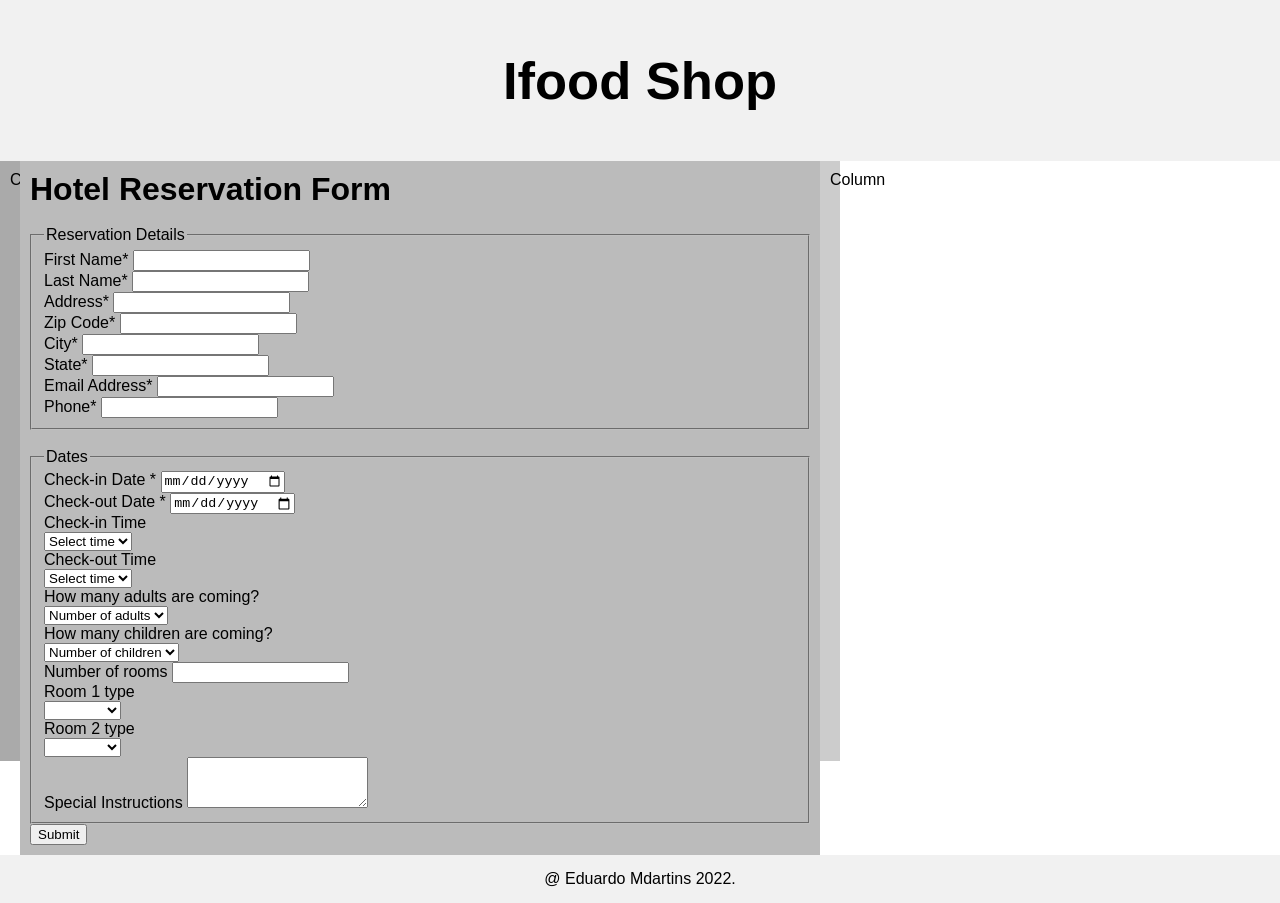
==== index.html @ 80edeb50 "start" ====
<!DOCTYPE html>
<html lang="pt-br">

<head>
    <meta charset="UTF-8">
    <meta http-equiv="X-UA-Compatible" content="IE=edge">
    <meta name="viewport" content="width=device-width, initial-scale=1.0">
    <link rel="stylesheet" href="style.css">
    <title>Ifood Shop</title>
</head>

<body>

    <div class="header">
        <h2>Ifood Shop</h2>
    </div>

    <div class="row">
        <div class="column side" style="background-color:#aaa;">Column</div>
        <div class="column middle" style="background-color:#bbb;">
            <div class="testbox">
                <form>
                    <div class="banner">
                        <h1>Hotel Reservation Form</h1>
                    </div>
                    <br />
                    <fieldset>
                        <legend>Reservation Details</legend>
                        <div class="columns">
                            <div class="item">
                                <label for="fname">First Name<span>*</span></label>
                                <input id="fname" type="text" name="fname" />
                            </div>
                            <div class="item">
                                <label for="lname"> Last Name<span>*</span></label>
                                <input id="lname" type="text" name="lname" />
                            </div>
                            <div class="item">
                                <label for="address">Address<span>*</span></label>
                                <input id="address" type="text" name="address" />
                            </div>
                            <div class="item">
                                <label for="zip">Zip Code<span>*</span></label>
                                <input id="zip" type="text" name="zip" required />
                            </div>
                            <div class="item">
                                <label for="city">City<span>*</span></label>
                                <input id="city" type="text" name="city" />
                            </div>
                            <div class="item">
                                <label for="state">State<span>*</span></label>
                                <input id="state" type="text" name="state" />
                            </div>
                            <div class="item">
                                <label for="eaddress">Email Address<span>*</span></label>
                                <input id="eaddress" type="text" name="eaddress" />
                            </div>
                            <div class="item">
                                <label for="phone">Phone<span>*</span></label>
                                <input id="phone" type="tel" name="phone" />
                            </div>
                    </fieldset>
                    <br />
                    <fieldset>
                        <legend>Dates</legend>
                        <div class="columns">
                            <div class="item">
                                <label for="checkindate">Check-in Date <span>*</span></label>
                                <input id="checkindate" type="date" name="checkindate" />
                                <i class="fas fa-calendar-alt"></i>
                            </div>
                            <div class="item">
                                <label for="checkoutdate">Check-out Date <span>*</span></label>
                                <input id="checkoutdate" type="date" name="checkoutdate" />
                                <i class="fas fa-calendar-alt"></i>
                            </div>
                            <div class="item">
                                <p>Check-in Time </p>
                                <select>
                                    <option value="" disabled selected>Select time</option>
                                    <option value="1">Morning</option>
                                    <option value="2">Afternoon</option>
                                    <option value="3">Evening</option>
                                </select>
                            </div>
                            <div class="item">
                                <p>Check-out Time </p>
                                <select>
                                    <option value="4" disabled selected>Select time</option>
                                    <option value="5">Morning</option>
                                    <option value="6">Afternoon</option>
                                    <option value="7">Evening</option>
                                </select>
                            </div>
                            <div class="item">
                                <p>How many adults are coming?</p>
                                <select>
                                    <option value="8" disabled selected>Number of adults</option>
                                    <option value="9">1</option>
                                    <option value="10">2</option>
                                    <option value="11">3</option>
                                    <option value="12">4</option>
                                    <option value="13">5</option>
                                </select>
                            </div>
                            <div class="item">
                                <p>How many children are coming?</p>
                                <select>
                                    <option value="14" disabled selected>Number of children</option>
                                    <option value="15">0</option>
                                    <option value="16">1</option>
                                    <option value="17">2</option>
                                    <option value="18">3</option>
                                    <option value="19">4</option>
                                    <option value="19">5</option>
                                </select>
                            </div>
                            <div class="item" style=width:100%>
                                <label for="room">Number of rooms</label>
                                <input id="room" type="number" name="room" />
                            </div>
                            <div class="item">
                                <p>Room 1 type</p>
                                <select>
                                    <option value="20" selected></option>
                                    <option value="21">Standard</option>
                                    <option value="22">Deluxe</option>
                                    <option value="23">Suite</option>
                                </select>
                            </div>
                            <div class="item">
                                <p>Room 2 type</p>
                                <select>
                                    <option value="24" selected></option>
                                    <option value="25">Standard</option>
                                    <option value="26">Deluxe</option>
                                    <option value="27">Suite</option>
                                </select>
                            </div>
                        </div>
                        <div class="item">
                            <label for="instruction">Special Instructions</label>
                            <textarea id="instruction" rows="3"></textarea>
                        </div>
                    </fieldset>
                    <div class="btn-block">
                        <button type="submit" href="/">Submit</button>
                    </div>
                </form>
            </div>
        </div>
        <div class="column side" style="background-color:#ccc;">Column</div>
    </div>

    <div class="footer">
        <p>@ Eduardo Mdartins 2022.</p>
    </div>

</body>

</html>




</body>

</html>
---- style.css ----
* {
    box-sizing: border-box;
    margin: 0px;
}

body {
    font-family: Arial, Helvetica, sans-serif;
}

/* Style the header */
.header {
    background-color: #f1f1f1;
    padding: 50px;
    text-align: center;
    font-size: 35px;
}

/* Create three unequal columns that floats next to each other */
.column {
    float: left;
    padding: 10px;
    height: 600px;
    /* Should be removed. Only for demonstration */
}

/* Left and right column */
.column.side {
    width: 1%;
}

/* Middle column */
.column.middle {
    width: 800px;
    height: 300%;
}

/* Clear floats after the columns */
.row:after {
    content: "";
    display: table;
    clear: both;
}

/* Style the footer */
.footer {
    background-color: #f1f1f1;
    padding: 15px;
    text-align: center;
}

/* Responsive layout - makes the three columns stack on top of each other instead of next to each other */
@media (max-width: 600px) {

    .column.side,
    .column.middle {
        width: 100%;
    }
}
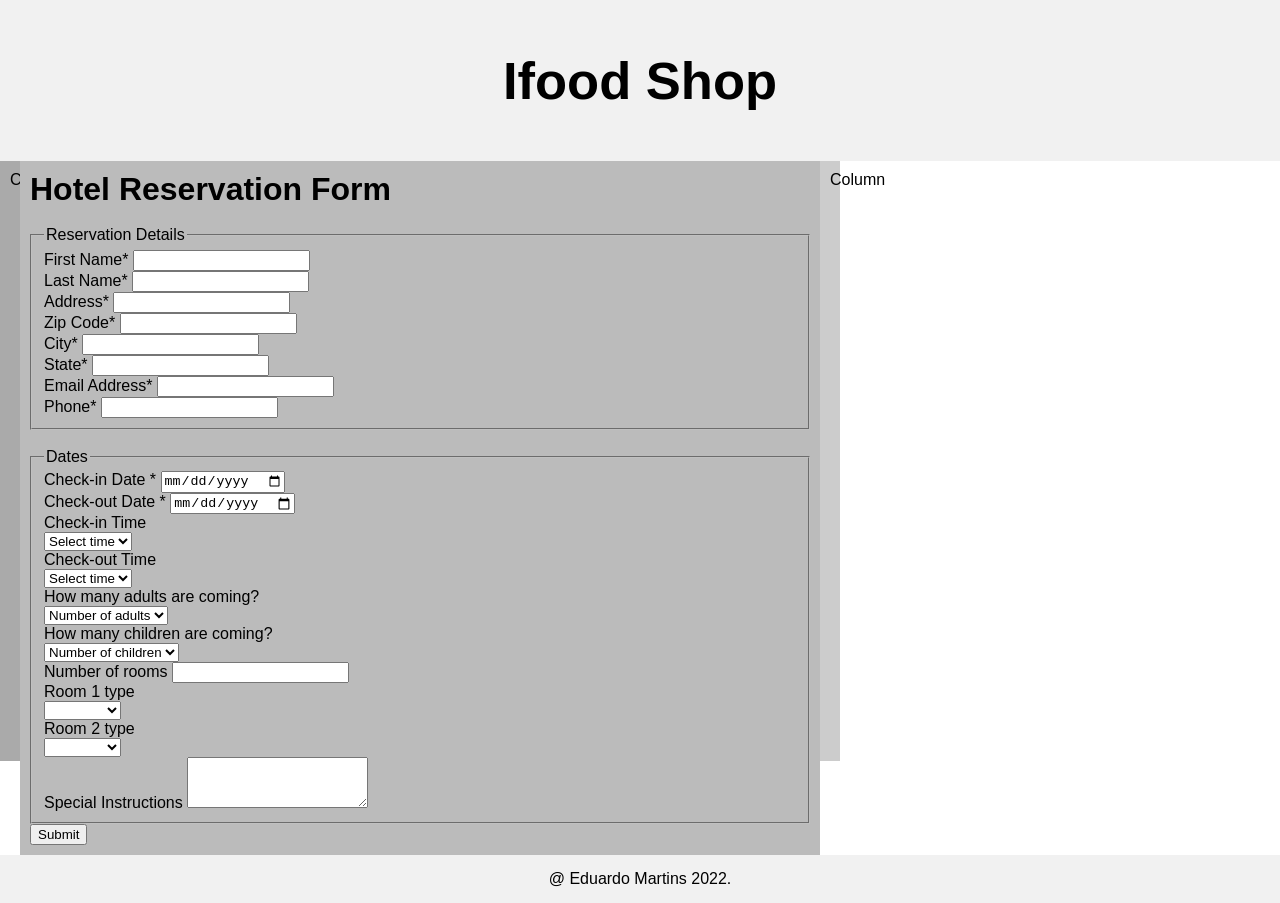
==== commit 9db1a6b3: "corrigi o nome" ====
--- a/index.html
+++ b/index.html
@@ -153,7 +153,7 @@
     </div>
 
     <div class="footer">
-        <p>@ Eduardo Mdartins 2022.</p>
+        <p>@ Eduardo Martins 2022.</p>
     </div>
 
 </body>
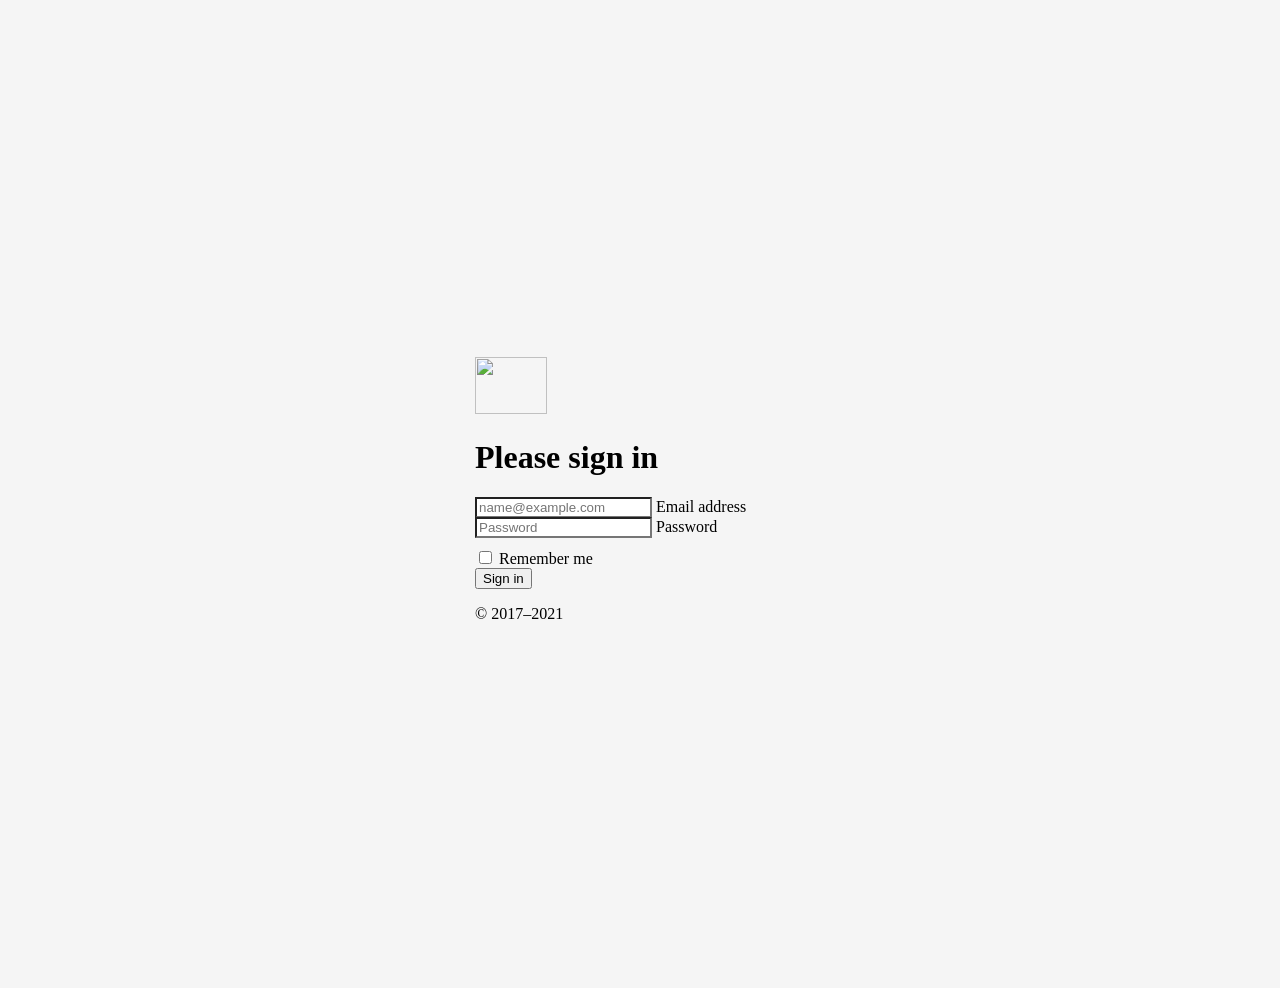
==== commit 0262b780: "FIZ UMAS COISAS AI" ====
--- a/index.html
+++ b/index.html
@@ -1,168 +1,67 @@
-<!DOCTYPE html>
-<html lang="pt-br">
+<!doctype html>
+<html lang="en">
+  <head>
+    <meta charset="utf-8">
+    <meta name="viewport" content="width=device-width, initial-scale=1">
+    <meta name="description" content="">
+    <meta name="author" content="Mark Otto, Jacob Thornton, and Bootstrap contributors">
+    <meta name="generator" content="Hugo 0.88.1">
+    <title>Signin Template · Bootstrap v5.1</title>
 
-<head>
-    <meta charset="UTF-8">
-    <meta http-equiv="X-UA-Compatible" content="IE=edge">
-    <meta name="viewport" content="width=device-width, initial-scale=1.0">
-    <link rel="stylesheet" href="style.css">
-    <title>Ifood Shop</title>
-</head>
+    <link rel="canonical" href="https://getbootstrap.com/docs/5.1/examples/sign-in/">
 
-<body>
+    
 
-    <div class="header">
-        <h2>Ifood Shop</h2>
+    <!-- Bootstrap core CSS -->
+<link href="../assets/dist/css/bootstrap.min.css" rel="stylesheet">
+
+    <style>
+      .bd-placeholder-img {
+        font-size: 1.125rem;
+        text-anchor: middle;
+        -webkit-user-select: none;
+        -moz-user-select: none;
+        user-select: none;
+      }
+
+      @media (min-width: 768px) {
+        .bd-placeholder-img-lg {
+          font-size: 3.5rem;
+        }
+      }
+    </style>
+
+    
+    <!-- Custom styles for this template -->
+    <link href="signin.css" rel="stylesheet">
+  </head>
+  <body class="text-center">
+    
+<main class="form-signin">
+  <form>
+    <img class="mb-4" src="../assets/brand/bootstrap-logo.svg" alt="" width="72" height="57">
+    <h1 class="h3 mb-3 fw-normal">Please sign in</h1>
+
+    <div class="form-floating">
+      <input type="email" class="form-control" id="floatingInput" placeholder="name@example.com">
+      <label for="floatingInput">Email address</label>
+    </div>
+    <div class="form-floating">
+      <input type="password" class="form-control" id="floatingPassword" placeholder="Password">
+      <label for="floatingPassword">Password</label>
     </div>
 
-    <div class="row">
-        <div class="column side" style="background-color:#aaa;">Column</div>
-        <div class="column middle" style="background-color:#bbb;">
-            <div class="testbox">
-                <form>
-                    <div class="banner">
-                        <h1>Hotel Reservation Form</h1>
-                    </div>
-                    <br />
-                    <fieldset>
-                        <legend>Reservation Details</legend>
-                        <div class="columns">
-                            <div class="item">
-                                <label for="fname">First Name<span>*</span></label>
-                                <input id="fname" type="text" name="fname" />
-                            </div>
-                            <div class="item">
-                                <label for="lname"> Last Name<span>*</span></label>
-                                <input id="lname" type="text" name="lname" />
-                            </div>
-                            <div class="item">
-                                <label for="address">Address<span>*</span></label>
-                                <input id="address" type="text" name="address" />
-                            </div>
-                            <div class="item">
-                                <label for="zip">Zip Code<span>*</span></label>
-                                <input id="zip" type="text" name="zip" required />
-                            </div>
-                            <div class="item">
-                                <label for="city">City<span>*</span></label>
-                                <input id="city" type="text" name="city" />
-                            </div>
-                            <div class="item">
-                                <label for="state">State<span>*</span></label>
-                                <input id="state" type="text" name="state" />
-                            </div>
-                            <div class="item">
-                                <label for="eaddress">Email Address<span>*</span></label>
-                                <input id="eaddress" type="text" name="eaddress" />
-                            </div>
-                            <div class="item">
-                                <label for="phone">Phone<span>*</span></label>
-                                <input id="phone" type="tel" name="phone" />
-                            </div>
-                    </fieldset>
-                    <br />
-                    <fieldset>
-                        <legend>Dates</legend>
-                        <div class="columns">
-                            <div class="item">
-                                <label for="checkindate">Check-in Date <span>*</span></label>
-                                <input id="checkindate" type="date" name="checkindate" />
-                                <i class="fas fa-calendar-alt"></i>
-                            </div>
-                            <div class="item">
-                                <label for="checkoutdate">Check-out Date <span>*</span></label>
-                                <input id="checkoutdate" type="date" name="checkoutdate" />
-                                <i class="fas fa-calendar-alt"></i>
-                            </div>
-                            <div class="item">
-                                <p>Check-in Time </p>
-                                <select>
-                                    <option value="" disabled selected>Select time</option>
-                                    <option value="1">Morning</option>
-                                    <option value="2">Afternoon</option>
-                                    <option value="3">Evening</option>
-                                </select>
-                            </div>
-                            <div class="item">
-                                <p>Check-out Time </p>
-                                <select>
-                                    <option value="4" disabled selected>Select time</option>
-                                    <option value="5">Morning</option>
-                                    <option value="6">Afternoon</option>
-                                    <option value="7">Evening</option>
-                                </select>
-                            </div>
-                            <div class="item">
-                                <p>How many adults are coming?</p>
-                                <select>
-                                    <option value="8" disabled selected>Number of adults</option>
-                                    <option value="9">1</option>
-                                    <option value="10">2</option>
-                                    <option value="11">3</option>
-                                    <option value="12">4</option>
-                                    <option value="13">5</option>
-                                </select>
-                            </div>
-                            <div class="item">
-                                <p>How many children are coming?</p>
-                                <select>
-                                    <option value="14" disabled selected>Number of children</option>
-                                    <option value="15">0</option>
-                                    <option value="16">1</option>
-                                    <option value="17">2</option>
-                                    <option value="18">3</option>
-                                    <option value="19">4</option>
-                                    <option value="19">5</option>
-                                </select>
-                            </div>
-                            <div class="item" style=width:100%>
-                                <label for="room">Number of rooms</label>
-                                <input id="room" type="number" name="room" />
-                            </div>
-                            <div class="item">
-                                <p>Room 1 type</p>
-                                <select>
-                                    <option value="20" selected></option>
-                                    <option value="21">Standard</option>
-                                    <option value="22">Deluxe</option>
-                                    <option value="23">Suite</option>
-                                </select>
-                            </div>
-                            <div class="item">
-                                <p>Room 2 type</p>
-                                <select>
-                                    <option value="24" selected></option>
-                                    <option value="25">Standard</option>
-                                    <option value="26">Deluxe</option>
-                                    <option value="27">Suite</option>
-                                </select>
-                            </div>
-                        </div>
-                        <div class="item">
-                            <label for="instruction">Special Instructions</label>
-                            <textarea id="instruction" rows="3"></textarea>
-                        </div>
-                    </fieldset>
-                    <div class="btn-block">
-                        <button type="submit" href="/">Submit</button>
-                    </div>
-                </form>
-            </div>
-        </div>
-        <div class="column side" style="background-color:#ccc;">Column</div>
+    <div class="checkbox mb-3">
+      <label>
+        <input type="checkbox" value="remember-me"> Remember me
+      </label>
     </div>
-
-    <div class="footer">
-        <p>@ Eduardo Martins 2022.</p>
-    </div>
-
-</body>
-
-</html>
+    <button class="w-100 btn btn-lg btn-primary" type="submit">Sign in</button>
+    <p class="mt-5 mb-3 text-muted">&copy; 2017–2021</p>
+  </form>
+</main>
 
 
-
-
-</body>
-
+    
+  </body>
 </html>
--- a/signin.css
+++ b/signin.css
@@ -0,0 +1,39 @@
+html,
+body {
+  height: 100%;
+}
+
+body {
+  display: flex;
+  align-items: center;
+  padding-top: 40px;
+  padding-bottom: 40px;
+  background-color: #f5f5f5;
+}
+
+.form-signin {
+  width: 100%;
+  max-width: 330px;
+  padding: 15px;
+  margin: auto;
+}
+
+.form-signin .checkbox {
+  font-weight: 400;
+}
+
+.form-signin .form-floating:focus-within {
+  z-index: 2;
+}
+
+.form-signin input[type="email"] {
+  margin-bottom: -1px;
+  border-bottom-right-radius: 0;
+  border-bottom-left-radius: 0;
+}
+
+.form-signin input[type="password"] {
+  margin-bottom: 10px;
+  border-top-left-radius: 0;
+  border-top-right-radius: 0;
+}
